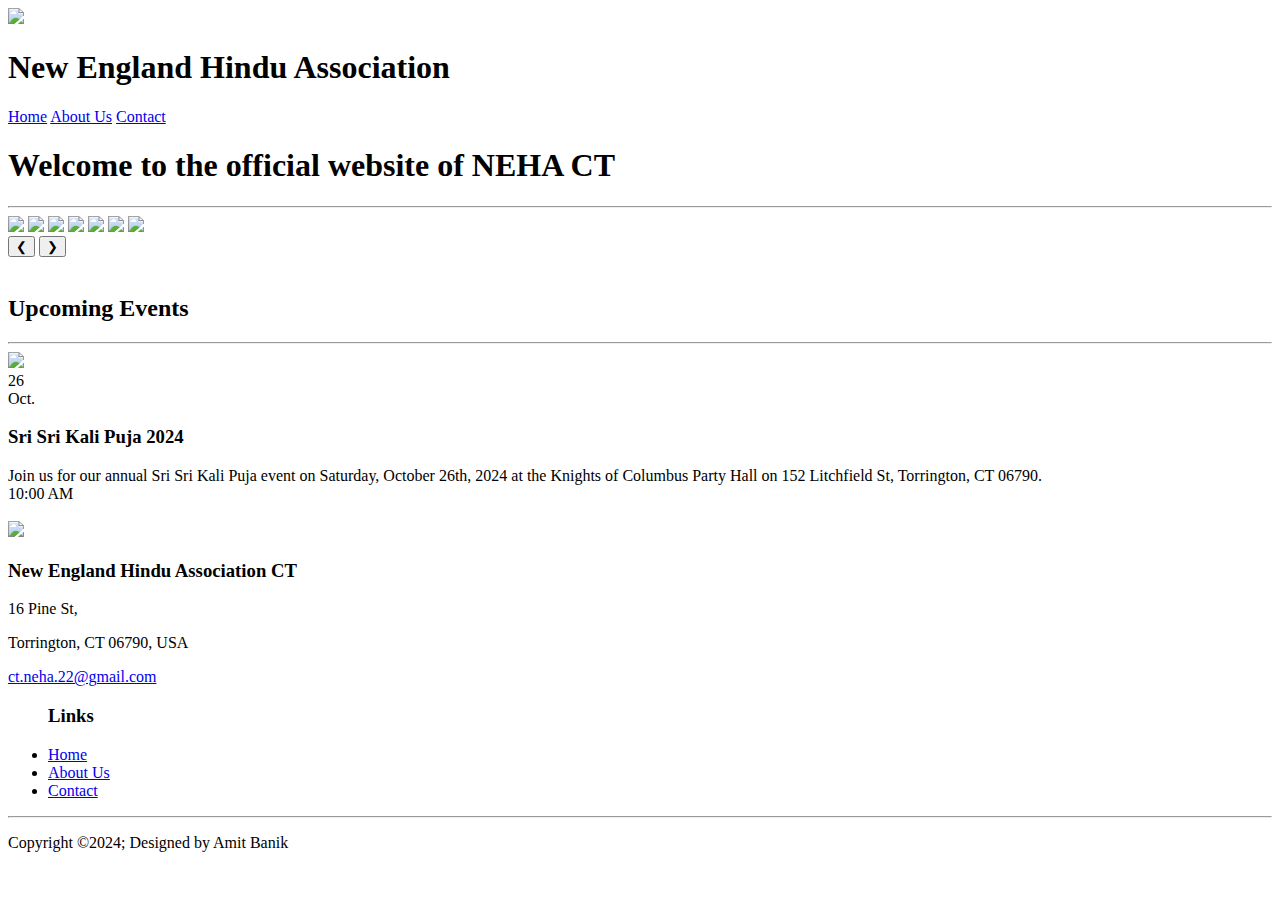
==== index.html @ 29d7a802 "Index" ====
<!DOCTYPE html>
<html lang="en">
<head>
    <meta charset="UTF-8">
    <meta name="viewport" content="width=device-width, initial-scale=1.0">
    <title>NEHA - Home Page</title>
    <link rel="icon" type="image/x-icon" href="/images/NEHA-FAVICON.svg">
    <link rel="stylesheet" href="style.css">
    <link rel="stylesheet" href="https://cdnjs.cloudflare.com/ajax/libs/font-awesome/6.6.0/css/all.min.css" integrity="sha512-Kc323vGBEqzTmouAECnVceyQqyqdsSiqLQISBL29aUW4U/M7pSPA/gEUZQqv1cwx4OnYxTxve5UMg5GT6L4JJg==" crossorigin="anonymous" referrerpolicy="no-referrer" />
    <link rel="preconnect" href="https://fonts.googleapis.com">
    <link rel="preconnect" href="https://fonts.gstatic.com" crossorigin>
    <link href="https://fonts.googleapis.com/css2?family=Roboto:ital,wght@0,100;0,300;0,400;0,500;0,700;0,900;1,100;1,300;1,400;1,500;1,700;1,900&display=swap" rel="stylesheet">
    <script defer src="script.js"></script>
</head>

<body style = "background-color:white"> <!-- placeholder BG color! -->
     
    <header>
        <div class="header" style="background-color: white;">
            <img id="logo" src="images/NEHA-Icon.JPG" height="100">
            <h1>New England Hindu Association</h1>
        </div>
        
        <div class="navbar" id="nav">
            <a href="/index.html">Home</a>
            <a href="/about.html">About Us</a>
            <!-- <a href="/committees.html">Committees</a> 
            <a href="/gallery.html">Gallery</a> ADD ON LATER DATE -->
            <a href="/contact.html">Contact</a>
        </div>
    </header>

    <main>
        <div class="title">
            <h1>Welcome to the official website of NEHA CT </h1>
            <hr>
        </div>

        <div class="slider">
            <div class="slides">
                <img class="slide" src="images/20240815_214909-CROPPEDV.jpg">
                <img class="slide" src="images/FB_IMG_1723772822387-CROPPEDV.jpg">
                <img class="slide" src="images/FB_IMG_1723772831632-CROPPED.jpg">
                <img class="slide" src="images/FB_IMG_1723773231730-CROPPED.jpg">
                <img class="slide" src="images/FB_IMG_1723773255791-CROPPED.jpg">
                <img class="slide" src="images/Resized_FB_IMG_1723773210865-CROPPED.jpg">
                <img class="slide" src="images/FB_IMG_1723773261314-CROPPED.jpg">
            </div>
            <button class="prev" onclick="prevSlide()">&#10094</button>
            <button class="next" onclick="nextSlide()">&#10095</button>
        </div>

        <br>

        <div class="upcoming-events">
            <h2 class="header"> Upcoming Events </h2>
            <hr>
            <div class="events-container">

                <div class="upcoming-flyer">
                    <img src="images/Resized_flyermaker_1724122030358.JPEG">
                </div>

                <div class="events-content">
                    <div class="event">
                        <div class="event-left">
                            <div class="event-date">
                                <div class="date">26</div>
                                <div class="month">Oct.</div>
                            </div>
                        </div>

                        <div class="event-right">
                            <h3 class="event-title">Sri Sri Kali Puja 2024</h3>
                            <div class="event-descr">
                                Join us for our annual Sri Sri Kali Puja event on Saturday,
                                October 26th, 2024 at the Knights of Columbus Party Hall on
                                152 Litchfield St, Torrington, CT 06790.
                            </div>
                            <div class="event-time">
                                <i class="fa-solid fa-clock"></i> 10:00 AM
                            </div>
                        </div>
                    </div>
                </div>
            </div>
        </div>

        <br>
    </main>

    <footer>
        <div class="footer">
            <div class="row">
                <div class="col">
                    <img id="flogo" src="images/NEHA-Icon copy.JPG" height="100">
                    <div class="socialIcons">
                        <a href="https://www.facebook.com/p/New-England-Hindu-Association-NEHA-CT-100095130064841/" target="_blank"> <i class="fa-brands fa-facebook"></i></a>
                        <a href="https://www.youtube.com/@NEHACT-nr5mp" target="_blank"> <i class="fa-brands fa-youtube"></i></a>
                    </div>
                </div>
                <div class="col">
                    <h3>New England Hindu Association CT<div class="underline" id="neha"><span></span></div></h3>
                    <p><i class="fa-solid fa-location-dot"></i> 16 Pine St, </p>
                    <p> Torrington, CT 06790, USA </p>
                    <p><i class="fa-solid fa-envelope"></i> <a href="mailto:ct.neha.22@gmail.com">ct.neha.22@gmail.com</a></p>
                </div>
                <div class="col">
                    <ul>
                        <h3>Links<div class="underline"><span></span></div></h3>
                        <li><a href="index.html">Home</a></li>
                        <li><a href="about.html">About Us</a></li>
                        <li><a href="contact.html">Contact</a></li>
                    </ul>
                </div>
            </div>
            <hr>
            <p class="copyright">Copyright &copy;2024; Designed by Amit Banik</p>
        </div>
    </footer>
    
</body>
</html>
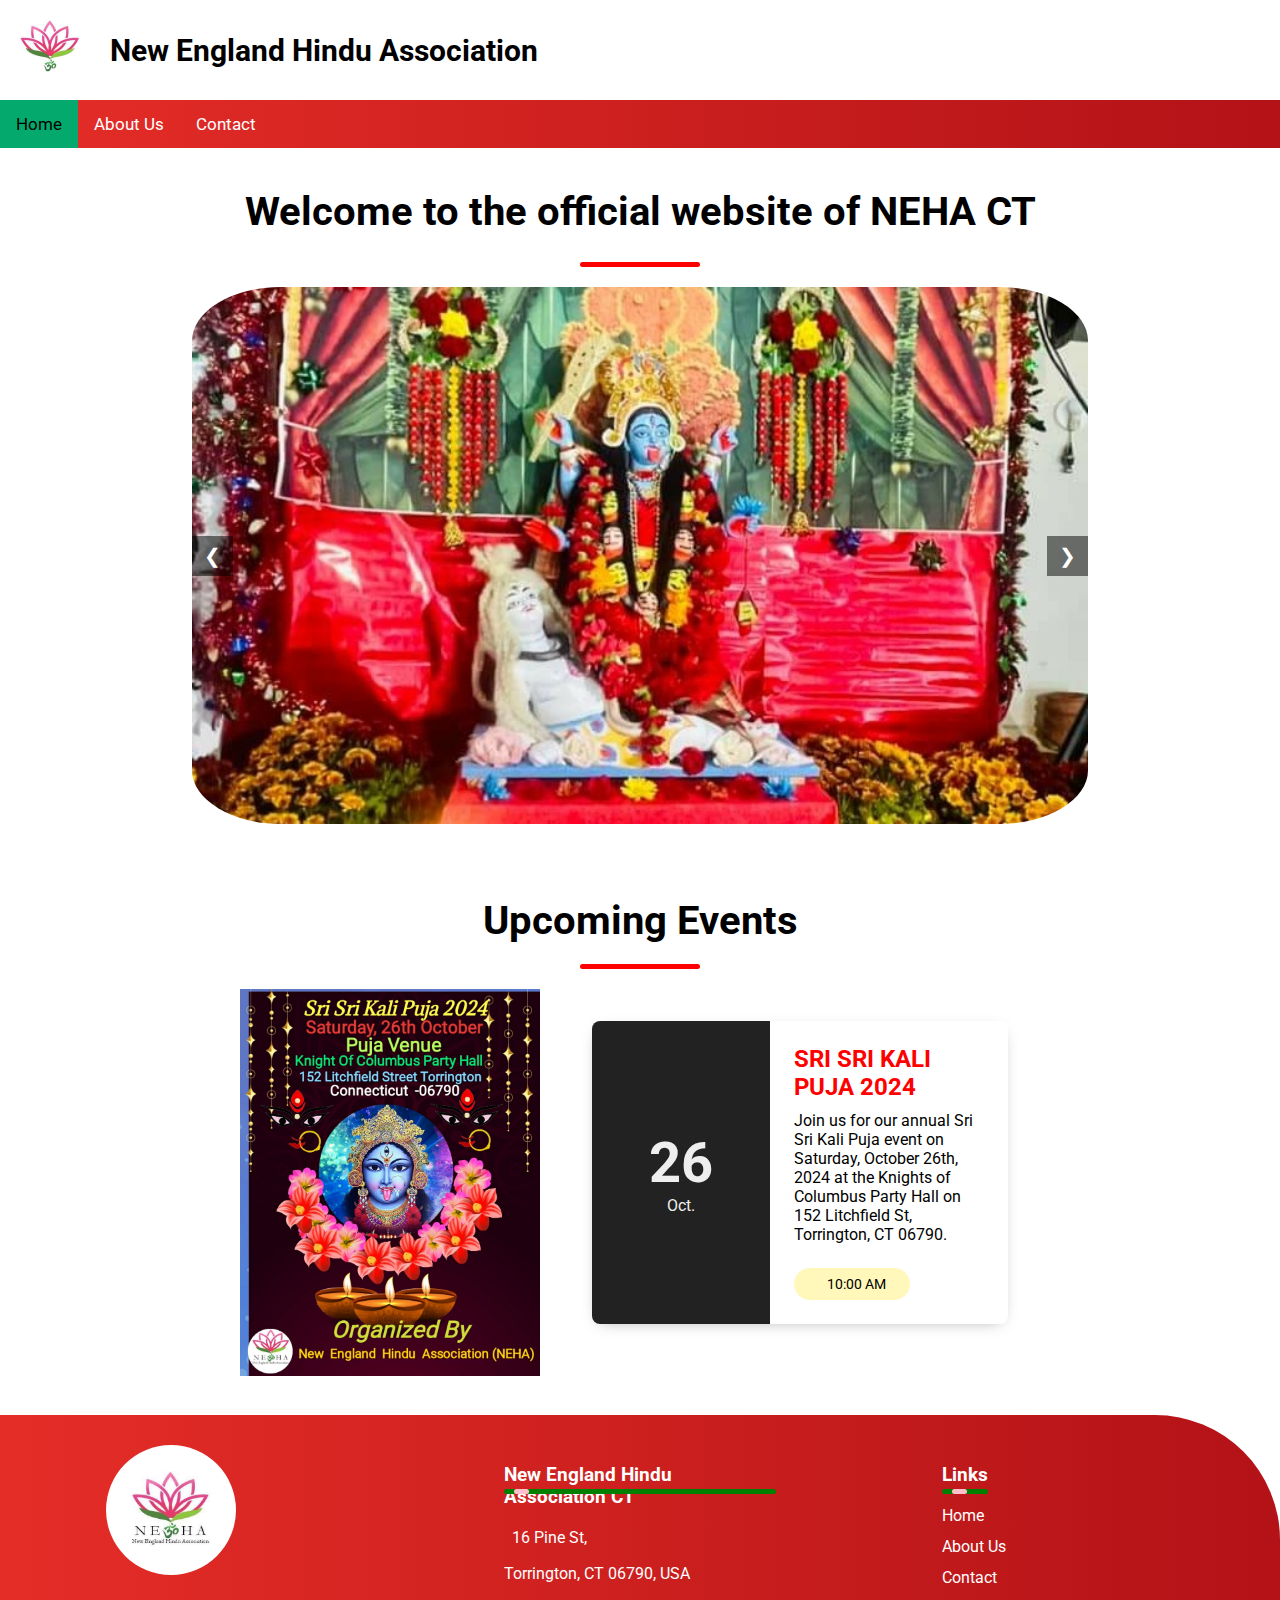
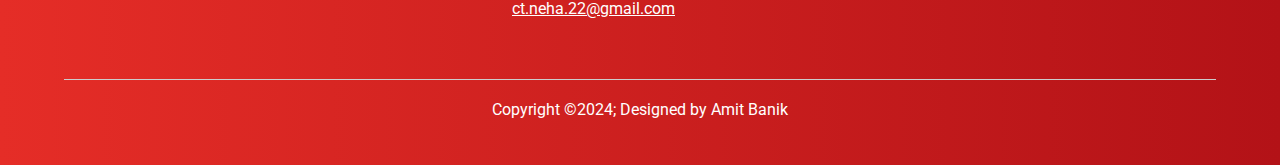
==== commit 66a2707c: "Update index.html" ====
--- a/index.html
+++ b/index.html
@@ -22,7 +22,7 @@
         </div>
         
         <div class="navbar" id="nav">
-            <a href="/index.html">Home</a>
+            <a href="/index.html" class="active">Home</a>
             <a href="/about.html">About Us</a>
             <!-- <a href="/committees.html">Committees</a> 
             <a href="/gallery.html">Gallery</a> ADD ON LATER DATE -->
--- a/style.css
+++ b/style.css
@@ -0,0 +1,663 @@
+html, body {
+    font-family: "Roboto", sans-serif;
+    font-weight: 400;
+    font-style: normal;
+    padding: 0;
+    margin: 0;
+    width: 100%;
+    height: 100%;
+    box-sizing: border-box;
+}
+
+.title hr{
+    border: none;
+    width: 120px;
+    height: 5px;
+    background-color: red;
+    border-radius: 10px;
+    margin-bottom: 20px;
+}
+
+
+.header {
+    display:flex;
+    align-items: center;
+}
+.header img{
+    margin-right:10px;
+}
+.header h1 {
+    font-size: 30px;
+    margin:0
+}
+.navbar {
+    clear: both;
+    margin-left: 0px;
+    background: linear-gradient(to right, #e52d27, #b31217);
+    overflow:hidden
+}
+.navbar a {
+    float: left;
+    display:block;
+    color:white;
+    text-align: center;
+    padding: 14px 16px;
+    text-decoration: none;
+    font-size: 17px;
+  }
+.navbar a:hover {
+    background-color: #ddd;
+    color: blue ;
+}
+.navbar a.active {
+    background-color: #04AA6D;
+    color:black
+}
+
+.upcoming-events{
+    max-width: 800px;
+    margin: 0 auto;
+    padding: 20px;
+}
+
+.upcoming-flyer{
+    margin-right: 20px;
+    flex-shrink: 0;
+}
+
+.upcoming-flyer img{
+    width: 300px;
+    height: auto;
+    display: block;
+}
+
+.upcoming-events .header{
+    font-size: 40px;
+    justify-content: center;
+    text-align: left;
+    margin-bottom: 20px;
+}
+
+.upcoming-events hr{
+    border: none;
+    width: 120px;
+    height: 5px;
+    background-color:red;
+    border-radius: 10px;
+}
+
+.events-container{
+    display:flex;
+    align-items: flex-start;
+}
+
+.events-content {
+    flex: 1;
+}
+
+.upcoming-events .event{
+   box-shadow: 0 4px 16px -8px rgba(0, 0, 0, 0.4); 
+   display: flex;
+   border-radius: 8px;
+   margin: 32px;
+}
+
+.event .event-left{
+    background: #222;
+    min-width: 82px;
+    display: flex;
+    align-items: center;
+    justify-content: center;
+    color: #eee;
+    padding: 8px 48px;
+    font-weight: bold;
+    text-align: center;
+    border-radius: 8px 0 0 8px;
+}
+
+.event .event-left .date {
+    font-size: 56px;
+}
+
+.event .event-left .month{
+    font-size: 16px;
+    font-weight: normal;
+}
+
+.event .event-right{
+    display: flex;
+    flex-direction: column;
+    justify-content: center;
+    padding: 0 24px;
+}
+
+.event .event-right h3.event-title{
+    font-size: 24px;
+    margin: 24px 0 10px 0;
+    color:red;
+    text-transform: uppercase;
+}
+
+.event .event-right .event-time{
+    background: #fff8ba;
+    display: inline-flex;
+    align-items: center;
+    justify-content: center;
+    width: 100px;
+    padding: 8px;
+    border-radius: 16px;
+    margin: 24px 0;
+    font-size: 14px;
+}
+
+.event .event-right .event-time i{
+    height: 15px;
+    padding-right: 8px;
+}
+
+
+#flogo {
+    border-radius: 50%;
+    height: 130px;
+    margin-bottom: 30px;
+}
+
+.footer { 
+    width: 100%;
+    position: relative;
+    bottom: 0;
+    left: 0;
+    margin: 0;
+    background: linear-gradient(to right, #e52d27, #b31217);
+    color: rgb(255, 255, 255);
+    padding: 20px 0 30px;
+    border-top-right-radius: 125px;
+}
+
+.row{
+    width: 85%;
+    margin: auto;
+    display: flex;
+    flex-wrap: wrap;
+    justify-content: space-between;
+}
+
+.col{
+    flex-basis: 25%;
+    padding: 10px;
+}
+
+.col h3{
+    width: fit-content;
+    margin-bottom: 20px;
+    position: relative;
+}
+
+.col i {
+    margin-right: 8px; 
+    vertical-align: middle;
+}
+
+.col a:link{
+    color: white;
+}
+
+.socialIcons .fa-brands{
+    margin-left: 13px;
+    width: 40px;
+    height: 40px;
+    border-radius: 50%;
+    text-align: center;
+    line-height: 40px;
+    font-size: 20px;
+    color: #000;
+    background: #fff;
+    cursor: pointer;
+}
+
+.socialIcons .fa-brands:hover {
+    background-color: green;
+    color: white ;
+}
+
+hr{
+    width:90%;
+    border: 0;
+    border-bottom: 1px solid #ccc;
+    margin: 20px auto;
+}
+
+ul li{
+    list-style: none;
+    margin-bottom: 12px;
+}
+
+ul li a{
+    text-decoration: none;
+    color: #fff;
+}
+
+.copyright{
+    text-align: center;
+}
+
+.underline{
+    width: 100%;
+    height: 5px;
+    background: green;
+    border-radius: 3px;
+    position: absolute;
+    top: 25px;
+    left: 0;
+    overflow:hidden;
+}
+
+.underline span{
+    width: 15px;
+    height: 100%;
+    background: pink;
+    border-radius: 3px;
+    position: absolute;
+    top: 0;
+    left: 10px;
+    animation: moving 3s linear infinite;
+}
+
+@keyframes moving{
+    0%{
+        left: -20px;
+    }
+    100%{
+        left: 100%;
+    }
+}
+
+h1{
+    margin-top: 40px;
+    font-size: 40px;
+    text-align: center;
+}
+
+.slide{
+    height: auto;
+    width: auto;
+}
+
+.slider{
+    position: relative;
+    width: 70%;
+    margin: auto;
+    overflow: hidden;
+}
+.slider img{
+    width: 100%;
+    display:none;
+    border-radius: 10%;
+}
+
+img.displaySlide{
+    display: block;
+    animation-name: fade;
+    animation-duration: 1.5s;
+}
+.slider button{
+    position: absolute;
+    top: 50%;
+    transform: translateY(-50%);
+    font-size: 20px;
+    padding: 8px 12px;
+    background-color: rgba(0, 0, 0, 0.5);
+    color:white;
+    border: none;
+    cursor: pointer;
+}
+.previous{
+    left: 0;
+}
+.next{
+    right: 0;
+}
+@keyframes fade {
+    from {opacity: .5}
+    to {opacity: 1}
+}
+
+.contact-container{
+    height: 100vh;
+    display: flex;
+    align-items: center;
+    justify-content: space-evenly;
+}
+
+.contact-left{
+    display: flex;
+    flex-direction: column;
+    align-items: start;
+    gap: 20px;
+}
+
+.contact-left-title h2{
+    font-weight: 600;
+    font-size: 36px;
+    color: #000;
+    margin-bottom: 5px;
+}
+
+.contact-left-title hr{
+    border: none;
+    width: 120px;
+    height: 5px;
+    background-color: red;
+    border-radius: 10px;
+    margin-bottom: 20px;
+}
+
+.contact-input{
+    width: 400px;
+    height: 50px;
+    border-width: thin;
+    outline: none;
+    padding-left: 25px;
+    font-weight: 500;
+    color: #666;
+    border-radius: 50px;
+}
+
+.contact-left textarea{
+    height: 140px;
+    padding-top: 15px;
+    border-radius: 20px;
+    font-family: "Roboto";
+}
+
+.contact-input:focus{
+    border: 2px solid #ff994f;
+}
+
+.contact-left button{
+    display: flex;
+    align-items: center;
+    padding: 15px 30px;
+    font-size: 16px;
+    color: #fff;
+    gap: 10px;
+    border: none;
+    border-radius: 50px;
+    background: linear-gradient(270deg, #00B4DB, #0083B0);
+}
+
+.name-container {
+    display: flex;
+    gap: 20px; 
+    width: 100%;
+}
+
+.about-left-title { /*fix */
+    text-align: center;
+    margin: auto;
+}
+
+.about-left-title h2 { /*fix */
+    font-size: 36px;
+    font-weight: 600;
+    line-height: 30px;
+    margin-top: 60px;
+}
+
+.about-left-title hr { /*fix */
+    border: none;
+    width: 120px;
+    height: 5px;
+    background-color: red;
+    border-radius: 10px;
+}
+
+section{
+    padding: 3% 10%;
+}
+
+.about-us{
+    width: 100%;
+    max-width: 1200px;
+    margin: 0 auto;
+    height: auto; 
+    display: grid;
+    grid-template-columns: repeat(2, 1fr);
+    gap: 4rem;
+    overflow-x: hidden;
+}
+
+.main-img{
+    display: flex;
+    justify-content: center;
+    align-items: center;
+}
+
+.main-img img{
+    border-radius: 10%;
+    max-width: 100%;
+    width: 100%;
+    height: auto;
+}
+
+.about-text{
+    padding: 6% 0;
+    overflow-y: auto;
+    max-height: 90vh;
+    overflow-wrap: break-word;
+}
+
+.about-text h1, .about-text h2, .about-text h4{
+    margin-bottom: 10px
+}
+
+.about-text h4{
+    font-size: 16px;
+    font-weight: 600;
+    margin-bottom: 10px;
+}
+
+.about-text h1{
+    font-size: 28px;
+    font-weight: 700;
+    line-height: 36px;
+}
+
+.about-text h2{
+    font-size: 24px;
+    font-weight: 600;
+    line-height: 30px;
+    margin-top: 20px;
+}
+
+.about-text ul {
+    padding-left: 20px;
+}
+
+.about-text hr{
+    width: 30%;
+    border: none;
+    background-color: #000;
+    height: 2px;
+    margin-bottom: 50px;
+}
+
+.about-text p{
+    max-width: 100%;
+    font-size: 15px;
+    font-weight: 400;
+    line-height: 1.7;
+    margin-bottom: 20px;
+}
+
+@media (max-width: 800px){
+    html, body{
+        overflow-x: hidden;
+    }
+
+    .slider{
+        width: 90%;
+    }
+
+    .header h1{
+        text-align: left;
+        font-size: 28px;
+    }
+
+    .title h1{
+        font-size: 36px;
+    }
+
+    .events-container{
+        display: flex;
+        flex-direction: column;
+        align-items: center;
+    }
+
+    .upcoming-flyer{
+        order: -1;
+        width: 100%;
+        display: flex;
+        justify-content: center;
+        text-align: center;
+        margin-bottom: 15px;
+    }
+
+    .upcoming-flyer img{
+        width: 80%;
+        height: auto;
+    }
+
+    .events-content {
+        display: flex;
+        flex-direction: column;
+        align-items: center;
+        margin-left: 0;
+        width: 100%;
+        padding: 0 15px;
+    }
+
+    .event {
+        width: 100%;
+    }
+
+    .event .event-left{
+        padding: 0;
+        border-radius: 8px 8px 0 0;
+    }
+
+    .event .event-left .date, .event .event-left .date .month{
+        font-size: 24px;
+        text-align: center;
+    }
+
+    .event .event-left .date{
+        padding: 10px 0;
+    }
+
+    .contact-container{
+        flex-direction: column;
+        align-items: center;
+        justify-content: center;
+        padding: 20px 0 150px 0;
+    }
+
+    .contact-input{
+        width: 80vw;
+    }
+
+    .contact-left{
+        margin-top: 100px;
+    }
+    
+    .contact-right{ /*fix */
+        display: block;
+        margin-bottom: 20px;
+    }
+
+    .contact-right img{
+        margin-top: 30px;
+        border-radius: 30%;
+    }
+
+    .name-container { /*fix */
+        flex-direction: column;
+        gap: 10px;
+    }
+
+    .navbar {
+        display: flex;
+        justify-content: center;
+        padding: 0;
+    }
+
+    .navbar a {
+        float: none;
+        display: inline-block;
+    }
+
+    #neha{
+        margin-top: 25px;
+    }
+
+    footer{
+        bottom: unset;
+    }
+
+    .col{
+        flex-basis: 25%;
+    }
+
+    .col:nth-child(2), .col:nth-child(3){
+        flex-basis: 15%;
+    }
+
+    .about-us {
+        grid-template-columns: 1fr;
+        gap: 2rem;
+        height: auto;
+        padding: 4% 5%;
+    }
+
+    .main-img img {
+        margin-right: 40px;
+        width: 80%;
+        height: auto;
+    }
+
+    .about-text {
+        padding: 4% 0;
+        text-align: left;
+        max-height: none;
+        margin-right: 10px;
+        padding-right: 25px;
+    }
+
+    .about-text p {
+        max-width: 100%;
+        font-size: 15px;
+        margin-bottom: 30px;
+    }
+
+    .about-text ul {
+        padding-left: 10px;
+    }
+
+    .about-text h1 {
+        text-align: left;
+        font-size: 20px;
+        line-height: 32px;
+    }
+
+    .about-text h2 {
+        font-size: 20px;
+        line-height: 28px;
+    }
+}
+
+@media(max-width:400px){
+    .contact-container{
+        margin-top: 100px;
+        margin-bottom: 100px;
+    }
+}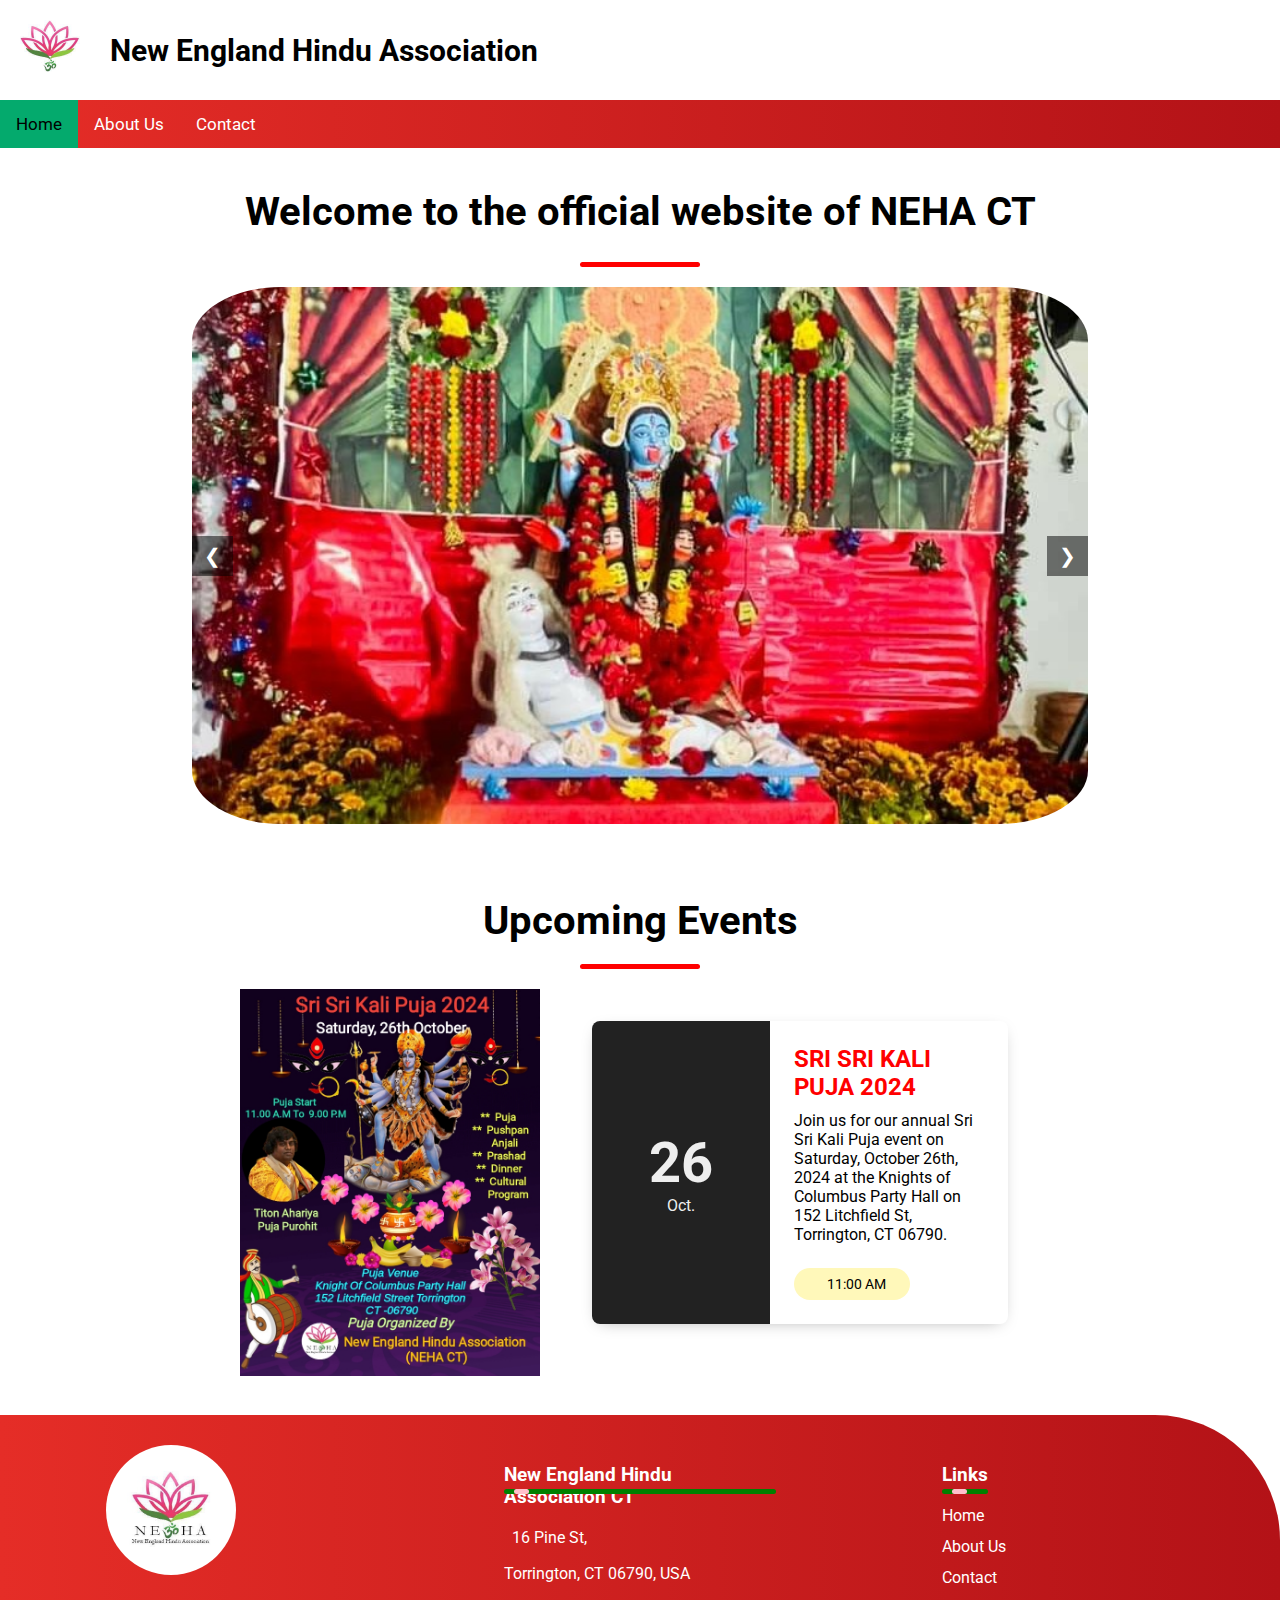
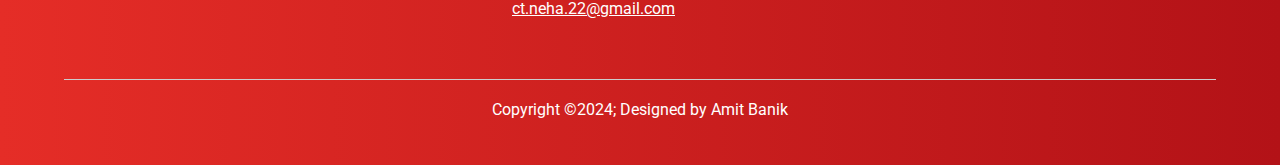
==== commit cd2f7ed5: "Updated Flyer & Event Time" ====
--- a/index.html
+++ b/index.html
@@ -22,7 +22,7 @@
         </div>
         
         <div class="navbar" id="nav">
-            <a href="/index.html" class="active">Home</a>
+            <a href="/index.html">Home</a>
             <a href="/about.html">About Us</a>
             <!-- <a href="/committees.html">Committees</a> 
             <a href="/gallery.html">Gallery</a> ADD ON LATER DATE -->
@@ -58,7 +58,7 @@
             <div class="events-container">
 
                 <div class="upcoming-flyer">
-                    <img src="images/Resized_flyermaker_1724122030358.JPEG">
+                    <img src="images/flyermaker_1725207517282.JPEG">
                 </div>
 
                 <div class="events-content">
@@ -78,7 +78,7 @@
                                 152 Litchfield St, Torrington, CT 06790.
                             </div>
                             <div class="event-time">
-                                <i class="fa-solid fa-clock"></i> 10:00 AM
+                                <i class="fa-solid fa-clock"></i> 11:00 AM
                             </div>
                         </div>
                     </div>
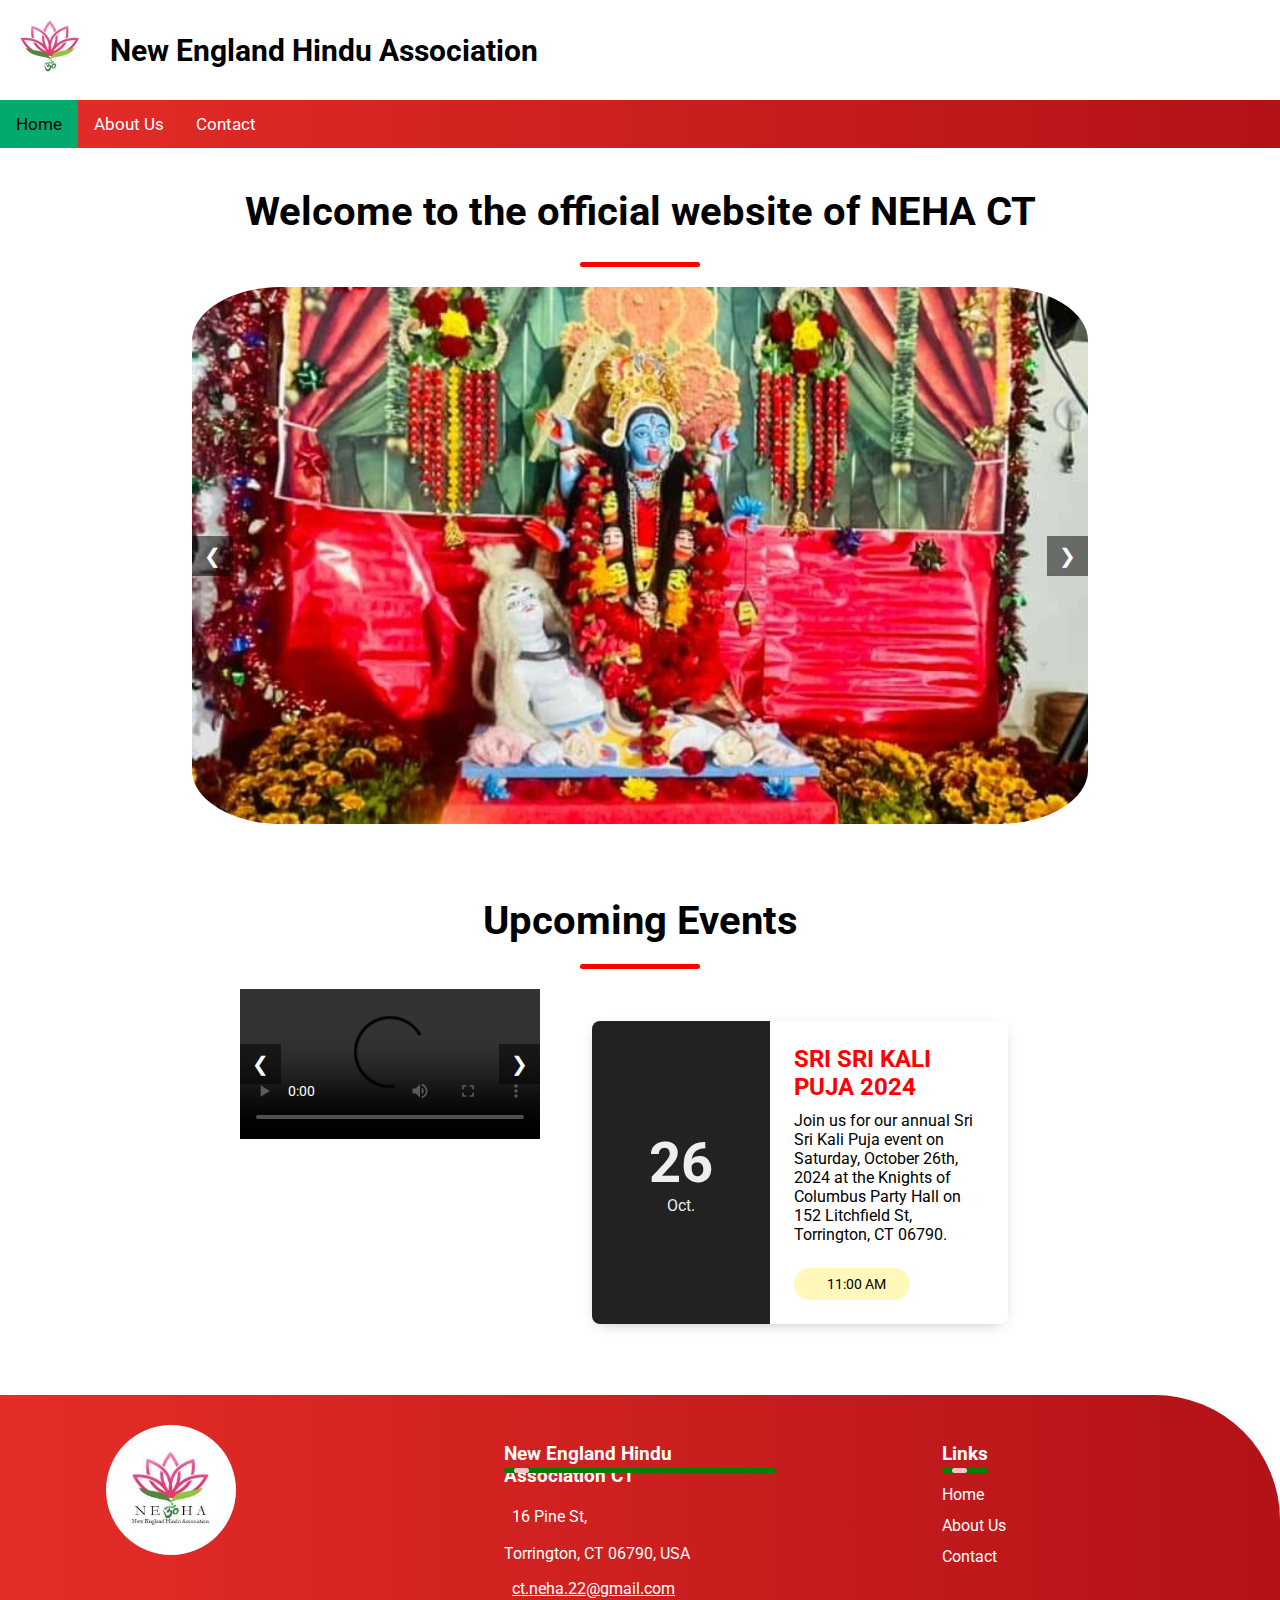
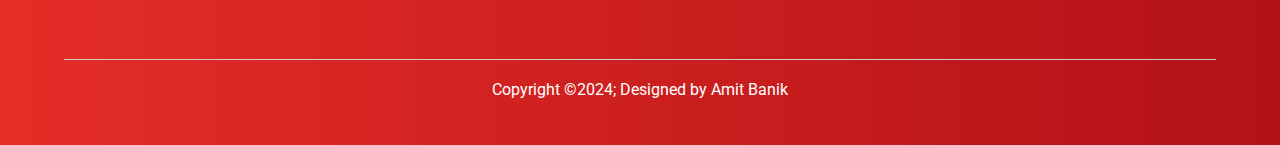
==== commit 2d421073: "Meta Data & Upcoming Event Slideshow" ====
--- a/index.html
+++ b/index.html
@@ -4,6 +4,9 @@
     <meta charset="UTF-8">
     <meta name="viewport" content="width=device-width, initial-scale=1.0">
     <title>NEHA - Home Page</title>
+    <meta name="author" content="Amit Banik">
+    <meta name="keywords" content="torrington, hindu, connecticut hindu association, new england hindu association CT, neha ct, ct neha, torrington ct hinduism, connecticut hindu events, bengali hindu association new england, connecticut">
+    <meta name="description" content="Discover the latest upcoming events on the New England Hindu Assocation CT website. Join us for engaging activities and stay informed!">
     <link rel="icon" type="image/x-icon" href="/images/NEHA-FAVICON.svg">
     <link rel="stylesheet" href="style.css">
     <link rel="stylesheet" href="https://cdnjs.cloudflare.com/ajax/libs/font-awesome/6.6.0/css/all.min.css" integrity="sha512-Kc323vGBEqzTmouAECnVceyQqyqdsSiqLQISBL29aUW4U/M7pSPA/gEUZQqv1cwx4OnYxTxve5UMg5GT6L4JJg==" crossorigin="anonymous" referrerpolicy="no-referrer" />
@@ -58,7 +61,19 @@
             <div class="events-container">
 
                 <div class="upcoming-flyer">
-                    <img src="images/flyermaker_1725207517282.JPEG">
+                    <div class="slideshow-container">
+                        <div class="mySlides fade">
+                            <video controls width="300">
+                                <source src="images/InShot_20241012_151528886.mp4" type="video/mp4">
+                                Your browser does not support the video tag.
+                            </video>
+                        </div>
+                        <div class="mySlides fade">
+                            <img src="images/flyermaker_1725207517282.JPEG" alt="Poster Image" width="300">
+                        </div>
+                        <a class="prev-slide" onclick="plusSlides(-1)">&#10094;</a>
+                        <a class="next-slide" onclick="plusSlides(1)">&#10095;</a>
+                    </div>
                 </div>
 
                 <div class="events-content">
--- a/style.css
+++ b/style.css
@@ -17,7 +17,6 @@
     border-radius: 10px;
     margin-bottom: 20px;
 }
-
 
 .header {
     display:flex;
@@ -71,6 +70,12 @@
     display: block;
 }
 
+.upcoming-flyer video{
+    width: 300px;
+    height: auto;
+    display: block;
+}
+
 .upcoming-events .header{
     font-size: 40px;
     justify-content: center;
@@ -311,7 +316,7 @@
     border: none;
     cursor: pointer;
 }
-.previous{
+.prev{
     left: 0;
 }
 .next{
@@ -528,6 +533,11 @@
         height: auto;
     }
 
+    .upcoming-flyer video{
+        width: 80%;
+        height: auto;
+    }
+
     .events-content {
         display: flex;
         flex-direction: column;
@@ -653,6 +663,22 @@
         font-size: 20px;
         line-height: 28px;
     }
+
+    .slideshow-container {
+        max-width: 300px;
+        width: 100%;
+        padding: 10px;
+    }
+
+    .prev-slide, .next-slide {
+        font-size: 18px;
+        padding: 6px 10px;
+    }
+
+    .slideshow-container video, .slideshow-container img{
+        width: 100%;
+        max-width: 300px;
+    }
 }
 
 @media(max-width:400px){
@@ -660,4 +686,56 @@
         margin-top: 100px;
         margin-bottom: 100px;
     }
+}
+
+.slideshow-container {
+    max-width: 1000px;
+    width: 100%;
+    position: relative;
+    margin: auto;
+    display: flex;
+    justify-content: center;
+    align-items: center;
+    flex-direction: column;
+}
+
+.mySlides {
+    display: none;
+    text-align: center;
+}
+
+.prev-slide, .next-slide {
+    cursor: pointer;
+    border: none;
+    position: absolute;
+    top: 50%;
+    transform: translateY(-50%);
+    background-color: rgba(0, 0, 0, 0.5);
+    font-size: 20px;
+    padding: 8px 12px;
+    color: white;
+}
+
+.prev-slide{
+    left:0;
+}
+
+.next-slide {
+    right: 0;
+}
+
+/* On hover, add a black background color with a little bit see-through */
+.prev:hover, .next:hover {
+    background-color: rgba(0,0,0,0.8);
+}
+
+/* Fading animation */
+.fade {
+    animation-name: fade;
+    animation-duration: 1.5s;
+}
+
+@keyframes fade {
+    from {opacity: .4}
+    to {opacity: 1}
 }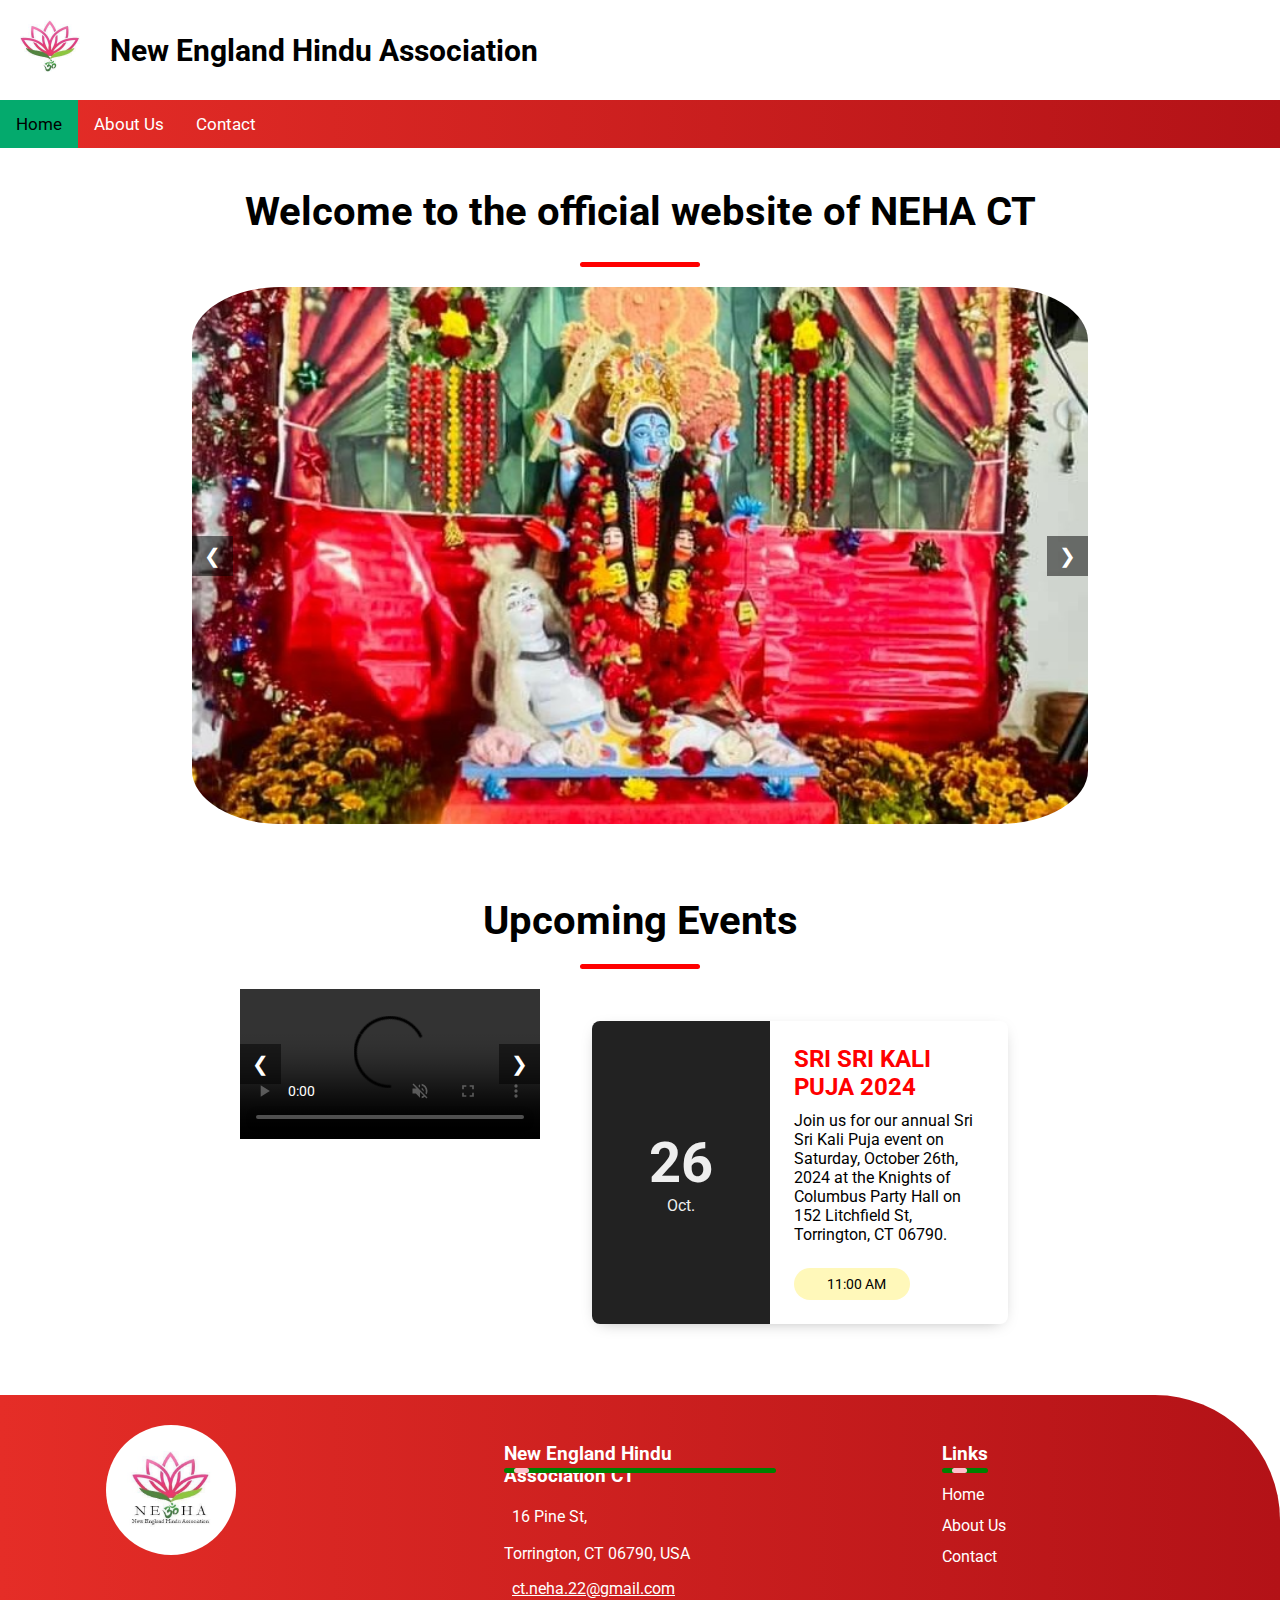
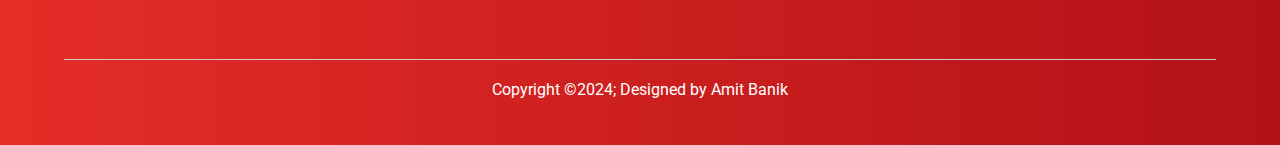
==== commit 07ac7310: "Autoplay" ====
--- a/index.html
+++ b/index.html
@@ -63,7 +63,7 @@
                 <div class="upcoming-flyer">
                     <div class="slideshow-container">
                         <div class="mySlides fade">
-                            <video controls width="300">
+                            <video controls autoplay muted width="300">
                                 <source src="images/InShot_20241012_151528886.mp4" type="video/mp4">
                                 Your browser does not support the video tag.
                             </video>
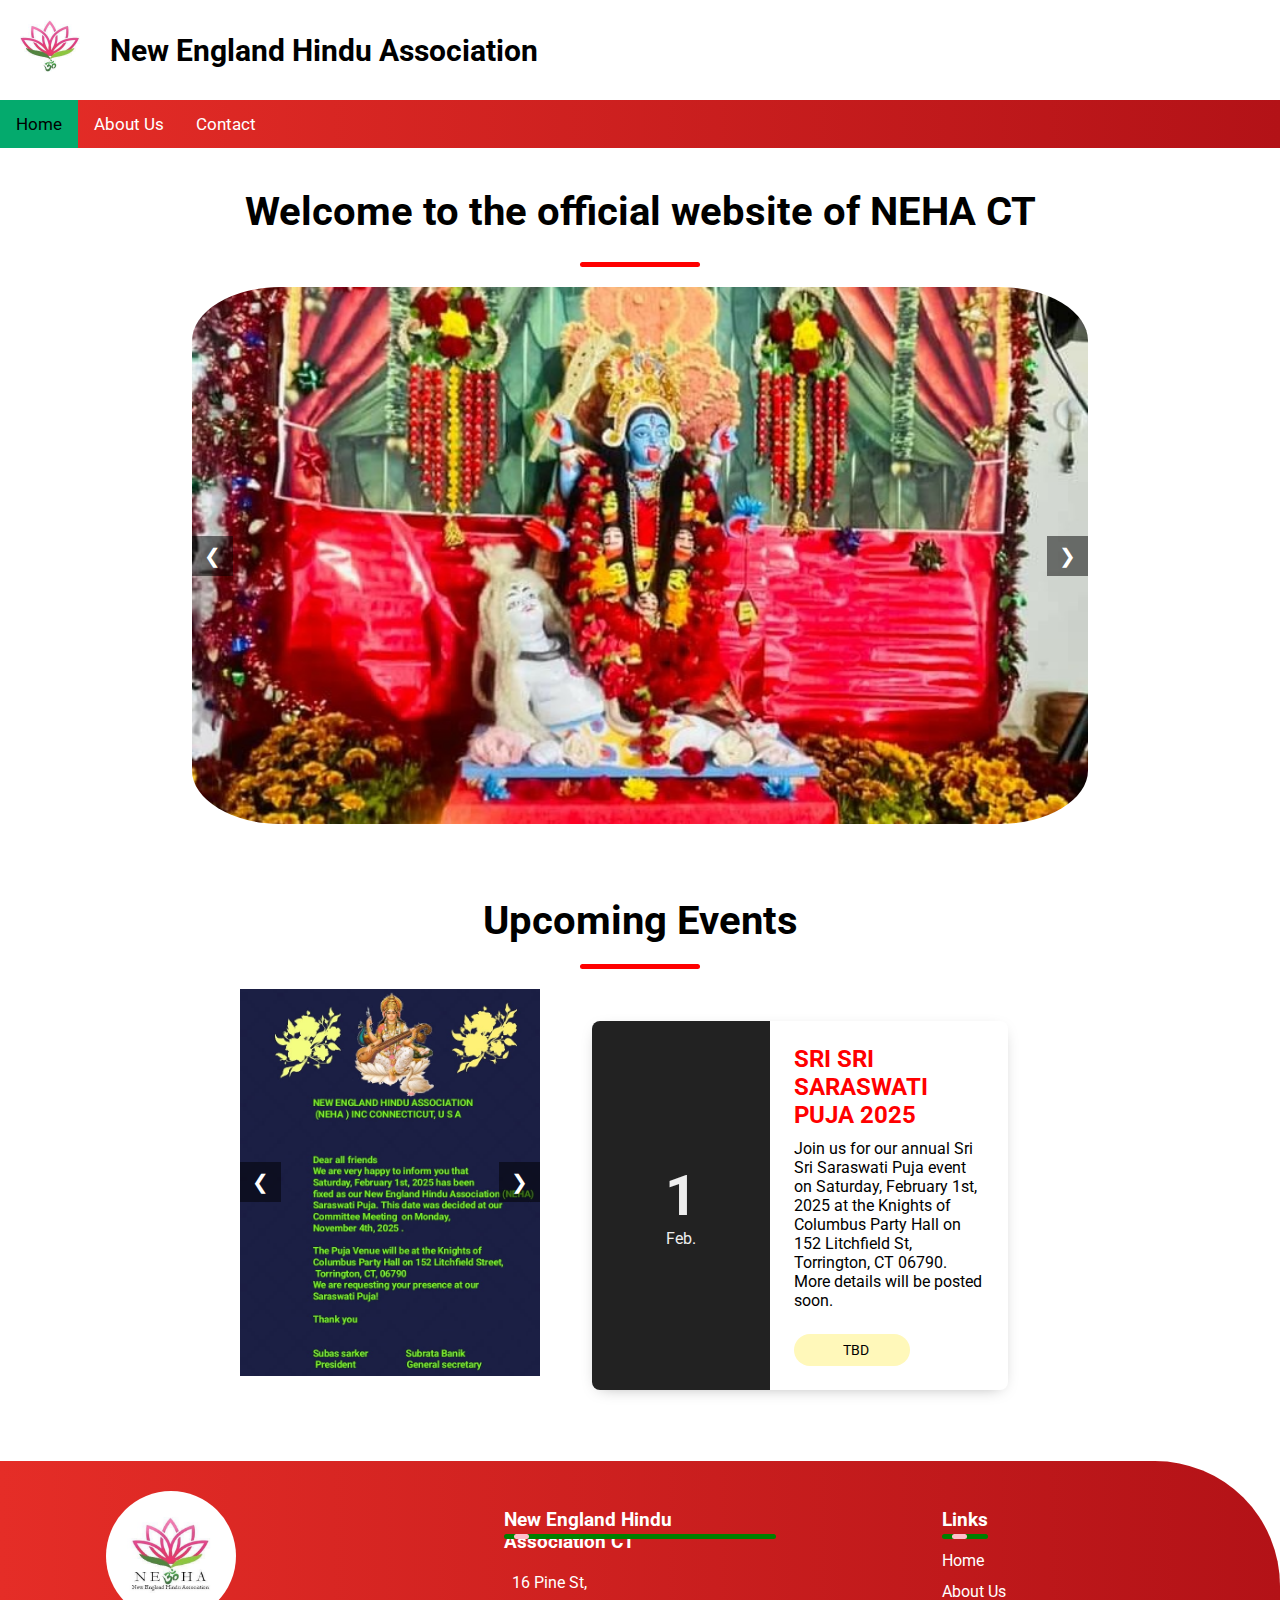
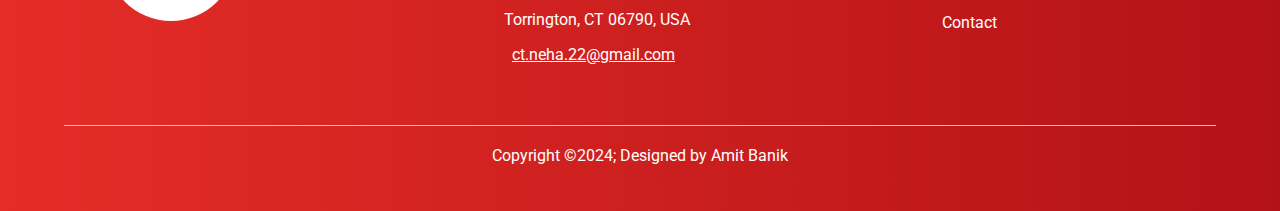
==== commit c8289773: "Saraswati Puja Update" ====
--- a/index.html
+++ b/index.html
@@ -16,7 +16,7 @@
     <script defer src="script.js"></script>
 </head>
 
-<body style = "background-color:white"> <!-- placeholder BG color! -->
+<body style = "background-color:white">
      
     <header>
         <div class="header" style="background-color: white;">
@@ -63,13 +63,14 @@
                 <div class="upcoming-flyer">
                     <div class="slideshow-container">
                         <div class="mySlides fade">
-                            <video controls autoplay muted width="300">
+                            <!-- <video controls autoplay muted width="300">
                                 <source src="images/InShot_20241012_151528886.mp4" type="video/mp4">
                                 Your browser does not support the video tag.
-                            </video>
+                            </video> -->
+                            <img src="images/image000000.jpg" alt="Poster Image" width="300">
                         </div>
                         <div class="mySlides fade">
-                            <img src="images/flyermaker_1725207517282.JPEG" alt="Poster Image" width="300">
+                            <img src="images/saraswati_puja_bangla.jpg" alt="Poster Image" width="300">
                         </div>
                         <a class="prev-slide" onclick="plusSlides(-1)">&#10094;</a>
                         <a class="next-slide" onclick="plusSlides(1)">&#10095;</a>
@@ -80,20 +81,20 @@
                     <div class="event">
                         <div class="event-left">
                             <div class="event-date">
-                                <div class="date">26</div>
-                                <div class="month">Oct.</div>
+                                <div class="date">1</div>
+                                <div class="month">Feb.</div>
                             </div>
                         </div>
 
                         <div class="event-right">
-                            <h3 class="event-title">Sri Sri Kali Puja 2024</h3>
+                            <h3 class="event-title">Sri Sri Saraswati Puja 2025</h3>
                             <div class="event-descr">
-                                Join us for our annual Sri Sri Kali Puja event on Saturday,
-                                October 26th, 2024 at the Knights of Columbus Party Hall on
-                                152 Litchfield St, Torrington, CT 06790.
+                                Join us for our annual Sri Sri Saraswati Puja event on Saturday,
+                                February 1st, 2025 at the Knights of Columbus Party Hall on
+                                152 Litchfield St, Torrington, CT 06790. More details will be posted soon.
                             </div>
                             <div class="event-time">
-                                <i class="fa-solid fa-clock"></i> 11:00 AM
+                                <i class="fa-solid fa-clock"></i> TBD
                             </div>
                         </div>
                     </div>
